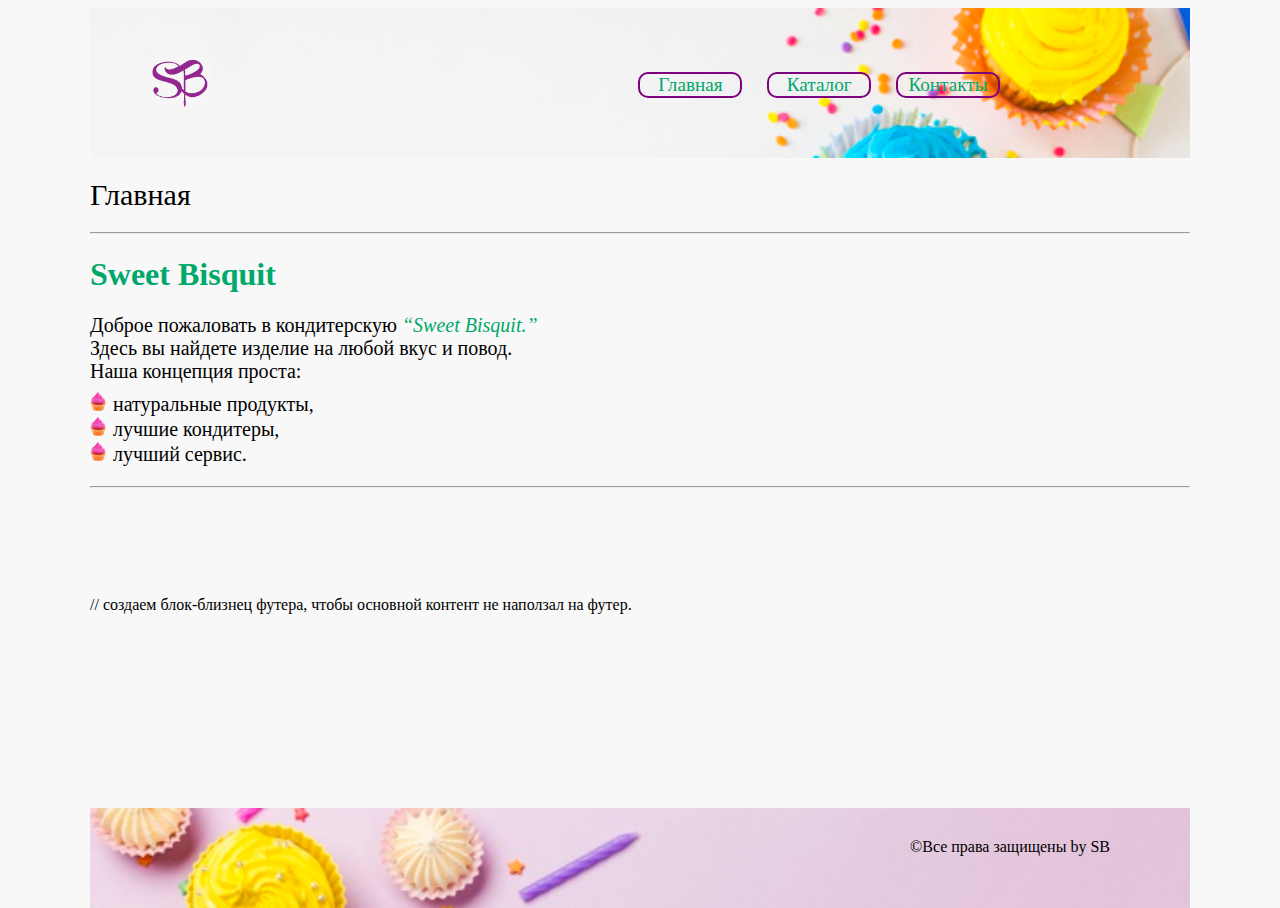
==== index.html @ baa55dd7 "Created first local web-site" ====
<!DOCTYPE html>
<html lang="en">

<head>
    <meta charset="UTF-8">
    <title>Sweet Bisquit</title>
    <link rel="stylesheet" href="style.css"> </head>

<body>
    <div class="container">
        <header class="header">
            <div class="wrapper">
                <div class="logo"><img class="logo" src="images/logo1.jpg" width="60" height="50" alt="logo"></div>
                <nav class="menu"></nav>
                <ul class="menu">
                    <li><a class="link" href="index.html">Главная</a></li>
                    <li><a class="link" href="catalog.html">Каталог</a></li>
                    <li><a class="link" href="contacts.html">Контакты</a></li>
                </ul>
            </div>
        </header>
        <div class="big_heading">
            <h1 class="heading">Главная</h1>
            <hr>
            <h1 id="heading">Sweet Bisquit</h1>
            <p class="greeting">Доброе пожаловать в&nbsp;кондитерскую <span style="color: #00a86B"><i>&ldquo;Sweet Bisquit.&rdquo;</i></span>
                <br> Здесь вы&nbsp;найдете изделие на&nbsp;любой вкус и&nbsp;повод.
                <br>Наша концепция проста:</p>
            <ul class="greeting greeting_table">
                <li>натуральные продукты,</li>
                <li>лучшие кондитеры,</li>
                <li>лучший сервис.</li>
            </ul>
            <hr> </div>
        <div class="crl"></div> // создаем блок-близнец футера, чтобы основной контент не наползал на футер. </div>
    <div class="footer">
        <footer style="padding: 30px 80px 0 0; box-sizing: border-box;"> &copy;Все права защищены by SB</footer>
    </div>
</body>

</html>
---- style.css ----
.container {
    max-width: 1100px;
    min-width: 400px;
    margin: 0 auto;
    min-height: 100%
   }

html, 
body {
    height: 100%
}

.logo {
    margin-top: 25px;
    margin-left: 30px;
    float: left;
}
.header {
    height: 150px;
    background: url(images/fon_body.jpg) no-repeat;
    background-size: 100%;
}
#heading {
    font-family: cursive;
    color: #00a86B;
    text-align: left;
}
.heading {
    font-size: 30px;
    color: black;
    font-weight: 400;
}
.menu {
    font-size: 120%;
    font-family:cursive;
    list-style-type: none;
    text-align: right;
    padding-top: 20px;
    padding-right: 180px;
}
.menu li {
    display: inline-block;
    margin: 5px 10px;
    border: 2px solid #7d017e;
    border-radius: 10px;
    width: 100px;
    text-align: center;
}
.menu li a:hover {
    color: #7d017e;
    }
.link {
    color: #00a86B;
    text-decoration: none;
}
.greeting {
    font-family: Bookman sans-serif;
    font-size: 20px;
    font-weight:500;
}
.greeting_table {
   list-style-image: url(images/znak.png);
   padding-left: 23px;
   margin-top: -12px;
    
}
.catalog {
    color: black;
    font-size: 18px;
    font-weight: 400;
    background-color: #eaeaea;
}
.value {
    color: #707070;
    font-size: 14px;
    font-style: italic;
    line-height: 16px;
}
.max_value {
    border: 1px solid #00a86B;
    text-align: center;
    vertical-align: middle;
    border-collapse: collapse;
}
.max_value td {
    border: 1px solid #00a86B;
    border-collapse: collapse;
}
thead {
    font-family:serif;
    background-color:beige;
    color: #00a86B;
    line-height: 30px;
}
.catalog_name {
    margin-top: -5px;
}
.desc {
    color: #484343;
    font-size: 16px;
    font-weight: 400;
    line-height: 24px;    
}
.desc:first-letter {
    color: #00a86B;
    font-size: 25px;
    font-family: cursive;
}
.food {
    color: #00a86B;
    font-size: 18px;
    font-weight: 600;
    line-height: 28px;
    font-style: oblique;
    list-style-image: url(images/znak.png);
    }
.outline {
    outline: 3px solid #00a86B;
}
.outline:hover {
    outline: transparent;
}
input {
    width: 300px;
    height: 20px;
    margin: 3px 3px;
    text-transform: capitalize;
}
.pol {
    width: 50px;
    height: 15px;
}
textarea {
    width: 300px;
    height: 100px;
    text-transform: capitalize;
}
.button {
    width: 160px;
    height: 40px;
    color: #00a86B;
    font-weight: 400;
}
input::placeholder {
    color: #00a86B;
    font-style: italic;
    }
input[type="email"]:focus {
    background-color: #b0ff75;
}
input[type="email"] {
    color: #7d017e;
    }
body {
background-color: #f8f8f8;    
}
.image_cookie {
    clear: both;
}
.cookie {
    display: inline-block;
    vertical-align: top;
    padding-left: 20px;
}
.goods {
    display: inline-block;
    padding-right: 20px;
    padding-left: 5px;
}
.img_food {
    outline-style:solid;
    outline-color: #e679c4;
    margin-bottom:8px;
}
.img_food:hover {
    transform: scale(1.1);
}
.button_buy {
    width: 90px;
    height: 50px;
    color: #00a86B;
    font: 20px cursive;
    text-align: center;
    display: block;
    border-radius: 10px;
    transition: All 0.5s ease;
    border-color: aliceblue;
}
.button_buy:hover {
    background-color:bisque;
    transform: rotate(360deg);
}
.button_buy:active {
    text-decoration: underline;
}
fieldset {
    width: 300px;
    border-radius: 10px;   
}
.crl {
    height: 100px; /*задаем высоту блоку-близнецу футера*/
}

.footer {
    background: url(images/fon.jpg) no-repeat;
    background-size: 100%;
    text-align: right;
    height: 100px;
    width: 1100px;
    margin: -100px auto 0; /*центрирование блока 0-снизу, -100-сверху*/
}
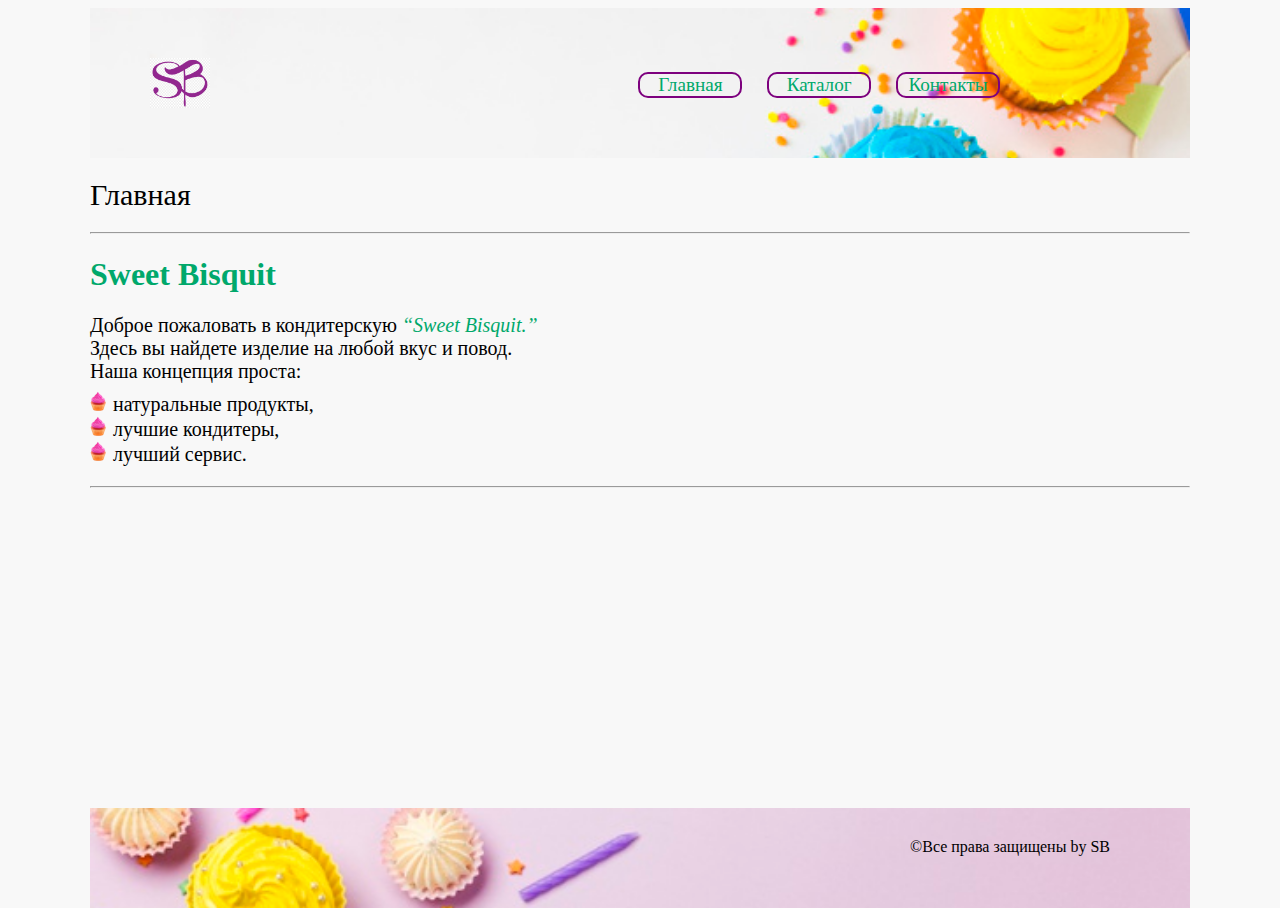
==== commit cb292792: "Update index.html" ====
--- a/index.html
+++ b/index.html
@@ -32,10 +32,10 @@
                 <li>лучший сервис.</li>
             </ul>
             <hr> </div>
-        <div class="crl"></div> // создаем блок-близнец футера, чтобы основной контент не наползал на футер. </div>
+        <div class="crl"></div> <!-- создаем блок-близнец футера, чтобы основной контент не наползал на футер.--> </div>
     <div class="footer">
         <footer style="padding: 30px 80px 0 0; box-sizing: border-box;"> &copy;Все права защищены by SB</footer>
     </div>
 </body>
 
-</html>+</html>
